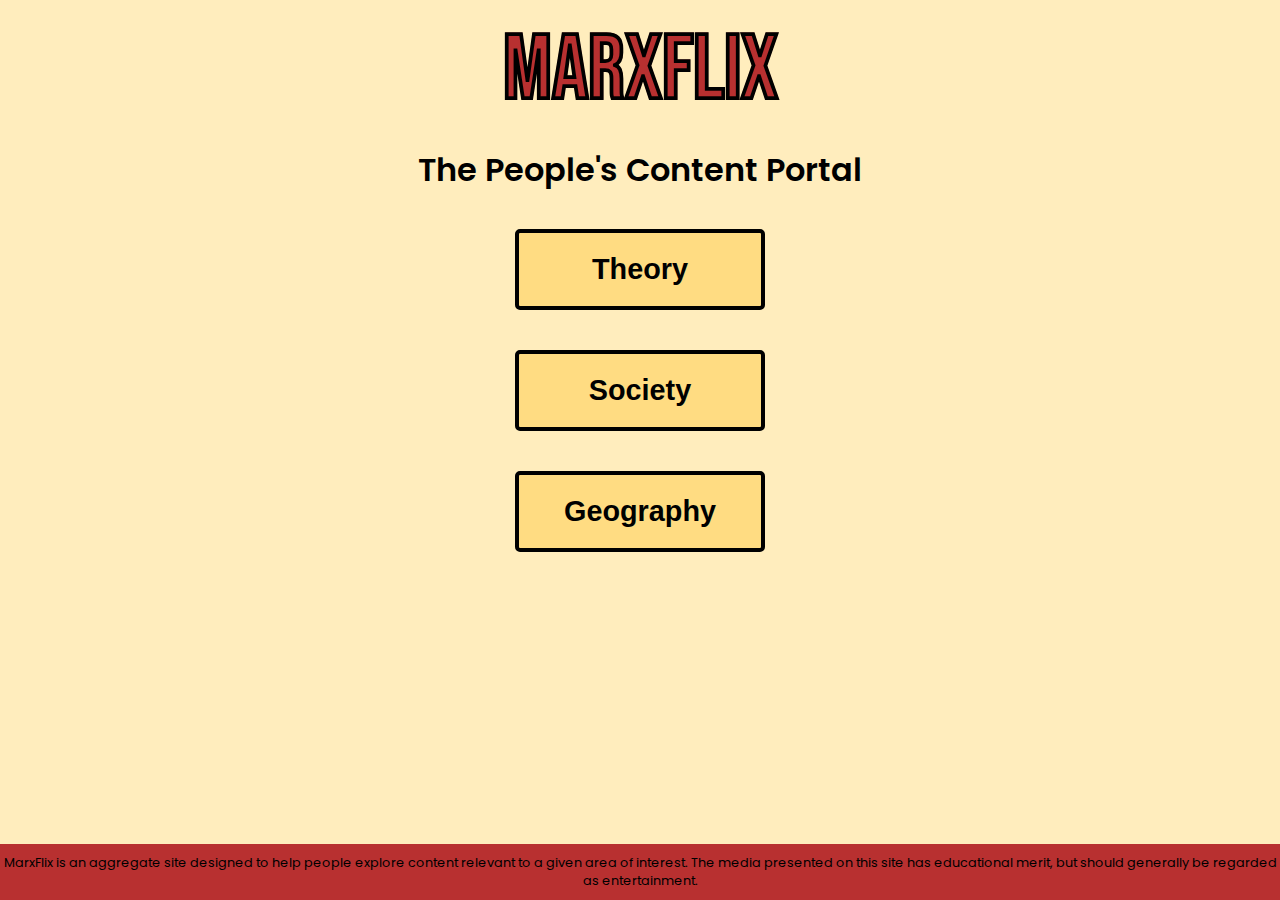
==== index.html @ 78423725 "Update index.html" ====
<!DOCTYPE html>
<html lang="en">
<head>
    <meta charset="UTF-8">
    <meta name="viewport" content="width=device-width, initial-scale=1.0">
    <title>MarxFlix</title>
    <link rel="icon" type="image/x-icon" href="favicon.ico">
    <link rel="stylesheet" href="https://fonts.googleapis.com/css2?family=Poppins:wght@400;600&display=swap">
    <link rel="stylesheet" href="https://fonts.googleapis.com/css2?family=Bebas+Neue&display=swap">
    <link rel="stylesheet" href="styles.css">
    <style>
        body {
            font-family: 'Poppins', sans-serif;
            margin: 0;
            padding: 0;
            background-color: #ffedbd;
            display: flex;
            flex-direction: column;
            min-height: 100vh;
            justify-content: center;
            align-items: center;
            text-align: center;
        }

        body::before {
            content: '';
            position: absolute;
            top: 0;
            left: 0;
            right: 0;
            bottom: 0;
            background-image: url("favicon.ico");
            background-repeat: repeat;
            background-size: 9%;
            opacity: 0.1;
            z-index: -10;
        }

        h1 {
            color: #b83030;
            display: block;
        }

        h2 {
            color: #000000;
            margin: 0 0 20px 0;
            font-size: 2em;
            font-weight: 600;
        }

        .button-container {
            display: flex;
            flex-direction: column;
            align-items: center;
            gap: 40px;
            margin-top: 15px;
        }

        .button {
            background-color: #ffdc82;
            color: #000000;
            padding: 20px 40px;
            border: 4px solid black;
            border-radius: 5px;
            font-size: 1.8em;
            cursor: pointer;
            transition: background-color 0.3s, transform 0.3s;
            width: 250px;
            text-align: center;
            font-weight: 600;
        }

        .button:hover {
            background-color: #e0c05c;
            transform: scale(1.05);
        }

        footer {
            margin-top: auto;
            padding-top: 10px;
            padding-bottom: 10px;
            text-align: center;
            background-color: #b83030;
            color: #000000;
            width: 100%;
        }

        footer p {
            margin: 0;
            font-size: 0.8em;
        }
    </style>
</head>
<body>
    <h1><svg width="100%" height="auto" viewBox="0 0 1000 300" xmlns="http://www.w3.org/2000/svg">
        <text x="50%" y="50%" text-anchor="middle" dominant-baseline="middle" fill="#b83030" font-family="Bebas Neue" font-size="9.5em" stroke="black" stroke-width="3">MarxFlix</text>
    </svg></h1>
    
    <h2>The People's Content Portal</h2>
    
    <div class="button-container">
        <button class="button" onclick="location.href='theory.html'">Theory</button>
        <button class="button" onclick="location.href='society.html'">Society</button>
        <button class="button" onclick="location.href='geography.html'">Geography</button>	
    </div>

    <footer>
        <p>MarxFlix is an aggregate site designed to help people explore content relevant to a given area of interest. The media presented on this site has educational merit, but should generally be regarded as entertainment.</p>
    </footer>

</body>
</html>
---- styles.css ----
body {
    font-family: 'Poppins', sans-serif;
    margin: 0;
    padding: 0;
    background-color: #ffedbd;
}

header {
    background: #b83030;
    color: #ffffff;
    padding: 15px 20px;
    text-align: center;
    position: fixed;
    top: 0;
    left: 0;
    right: 0;
    z-index: 10;
    display: flex;
    align-items: center;
    justify-content: space-between;
}

header h1 {
    margin: 0;
}

#back-button {
    background-color: #ffdc82;
    color: #000000;
    font-weight: bold;
    font-family: Poppins;
    padding: 10px 15px;
    border: 2px solid black;
    border-radius: 5px;
    cursor: pointer;
    margin-left: 10px;
    transition: background-color 0.3s;
}

#back-button:hover {
    background-color: #e0c05c;
}

main {
    padding: 80px 20px;
}

.emoji-background {
    font-size: 7.5rem;
    width: 100%;
    height: 100%;
    position: absolute;
    top: 0;
    left: 0;
    right: 0;
    bottom: 0;
    display: flex;
    justify-content: center;
    align-items: center;
    pointer-events: none;
    opacity: 0.12;
    filter: saturate(200%) blur(3px);
    z-index: -10;
}

.carousel {
    position: relative;
    margin: 20px 0;
    overflow: hidden;
}

.carousel h2 {
    margin: 10px 0;
    color: #b83030;
}

.carousel-content {
    display: flex;
    overflow-x: auto;
    overflow-y: hidden;
    padding: 10px;
    scrollbar-width: auto;
    position: relative;
    z-index: 1;
}

.carousel-content::-webkit-scrollbar {
    height: 16px;
}

.carousel-content::-webkit-scrollbar-thumb {
    background: #ccc;
    border-radius: 10px;
}

.spotlight {
    background-color: #BDFFC6;
    border: 2px dashed #69614D;
}

.doc-item {
    background: rgba(255, 255, 255, 0.9);
    border-radius: 5px;
    margin-right: 20px;
    padding: 15px;
    min-width: 200px;
    max-width: 300px;
    box-shadow: 0 2px 5px rgba(0, 0, 0, 0.1);
    flex: 0 0 auto;
    position: relative;
    z-index: 2;
}

.doc-item a {
    display: inline-block;
    margin-top: 10px;
    text-decoration: none;
    color: #b83030;
}

.tone {
    position: relative;
    margin-top: 10px;
    font-weight: bold;
}

.tone span {
    display: block;
    margin-bottom: 5px;
}

.tone-container {
    height: 10px;
    background-color: #ffdc82;
    border-radius: 5px;
    overflow: hidden;
}

.tone-bar {
    height: 100%;
    background-color: #b83030;
    border-radius: 5px;
}

.links a {
    display: inline-block;
    margin-right: 10px;
    text-decoration: none;
    color: #b83030;
    font-weight: bold;
    transition: transform 0.3s;
}

.links a:hover {
    transform: scale(1.05);
}

.links img {
    margin-right: 5px;
}

@media (max-width: 768px) {
    header {
        padding: 15px 10px;
    }

    #back-button {
        margin-left: 15px;
        padding: 8px 12px;
    }

    .carousel-content {
        padding: 5px;
    }

    .doc-item {
        margin-right: 10px;
        margin-bottom: 0;
    }

    .doc-item p {
        font-size: 0.9em;
    }

    .doc-item h3 {
        font-size: 1.2em;
    }
    
    .tone {
        font-size: 0.9em;
    }
}
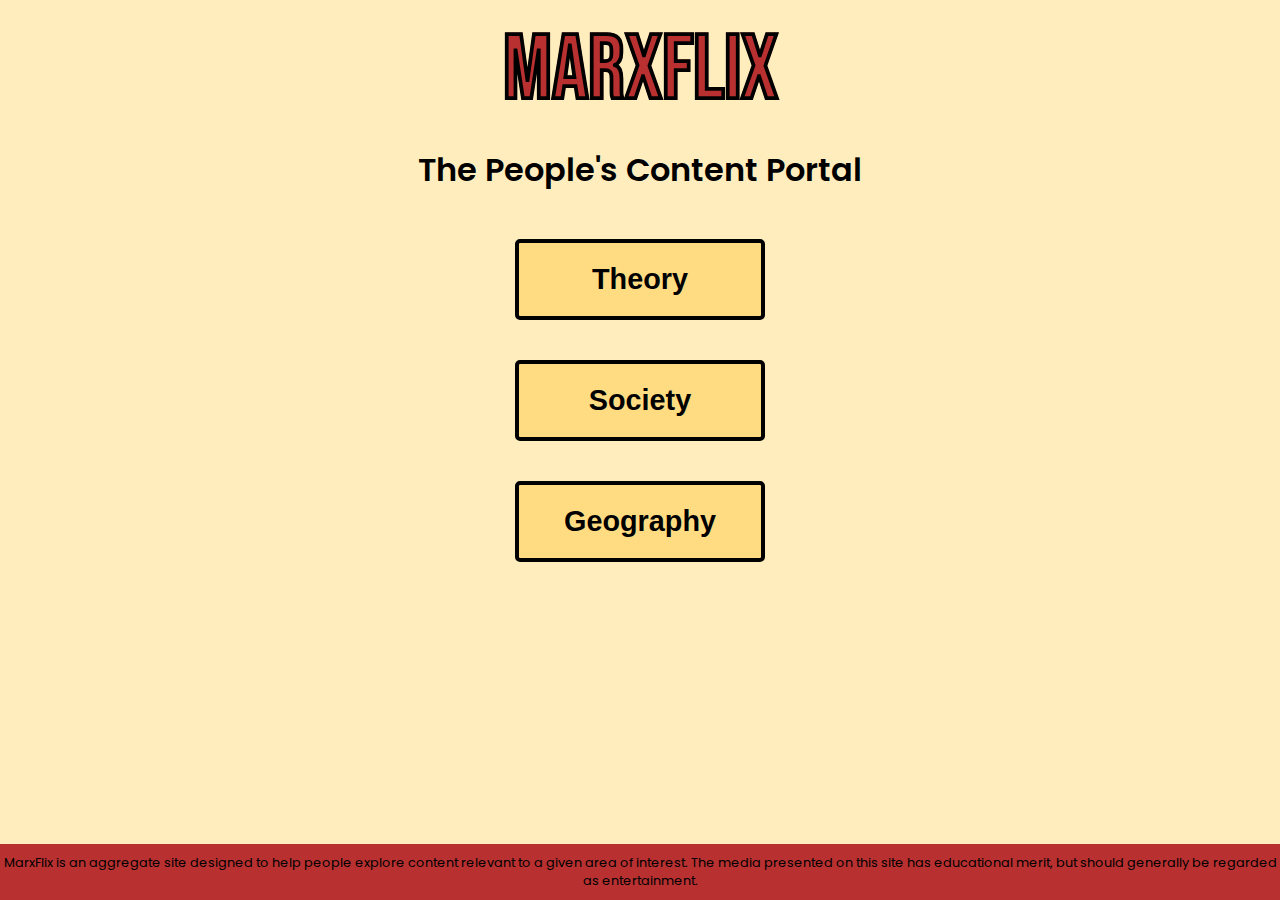
==== commit e88c4eb7: "Update index.html" ====
--- a/index.html
+++ b/index.html
@@ -43,7 +43,7 @@
 
         h2 {
             color: #000000;
-            margin: 0 0 20px 0;
+            margin: 0 0 30px 0;
             font-size: 2em;
             font-weight: 600;
         }
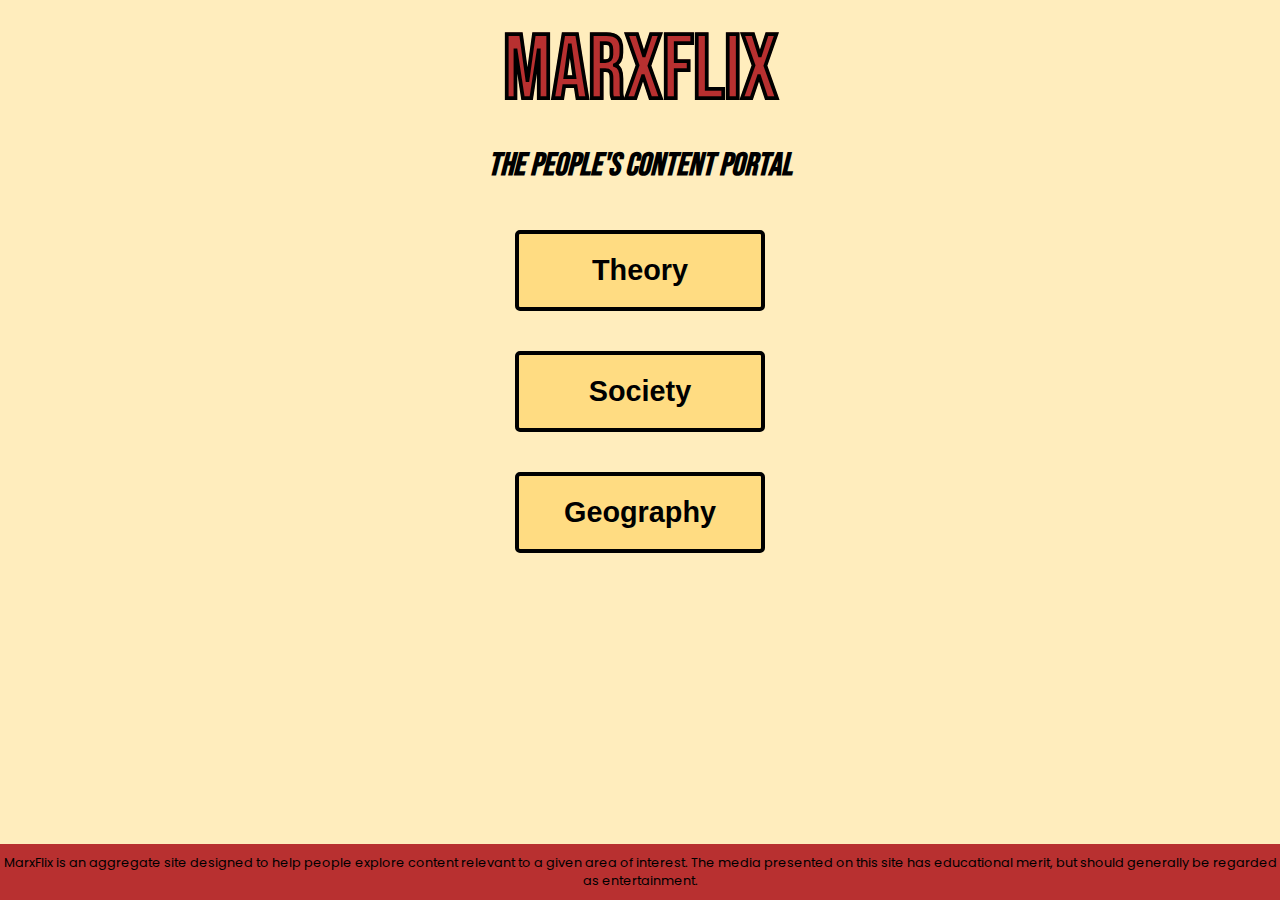
==== commit b4f65e77: "Update index.html" ====
--- a/index.html
+++ b/index.html
@@ -46,6 +46,8 @@
             margin: 0 0 30px 0;
             font-size: 2em;
             font-weight: 600;
+            font-family: "Bebas Neue";
+            font-style: italic;
         }
 
         .button-container {
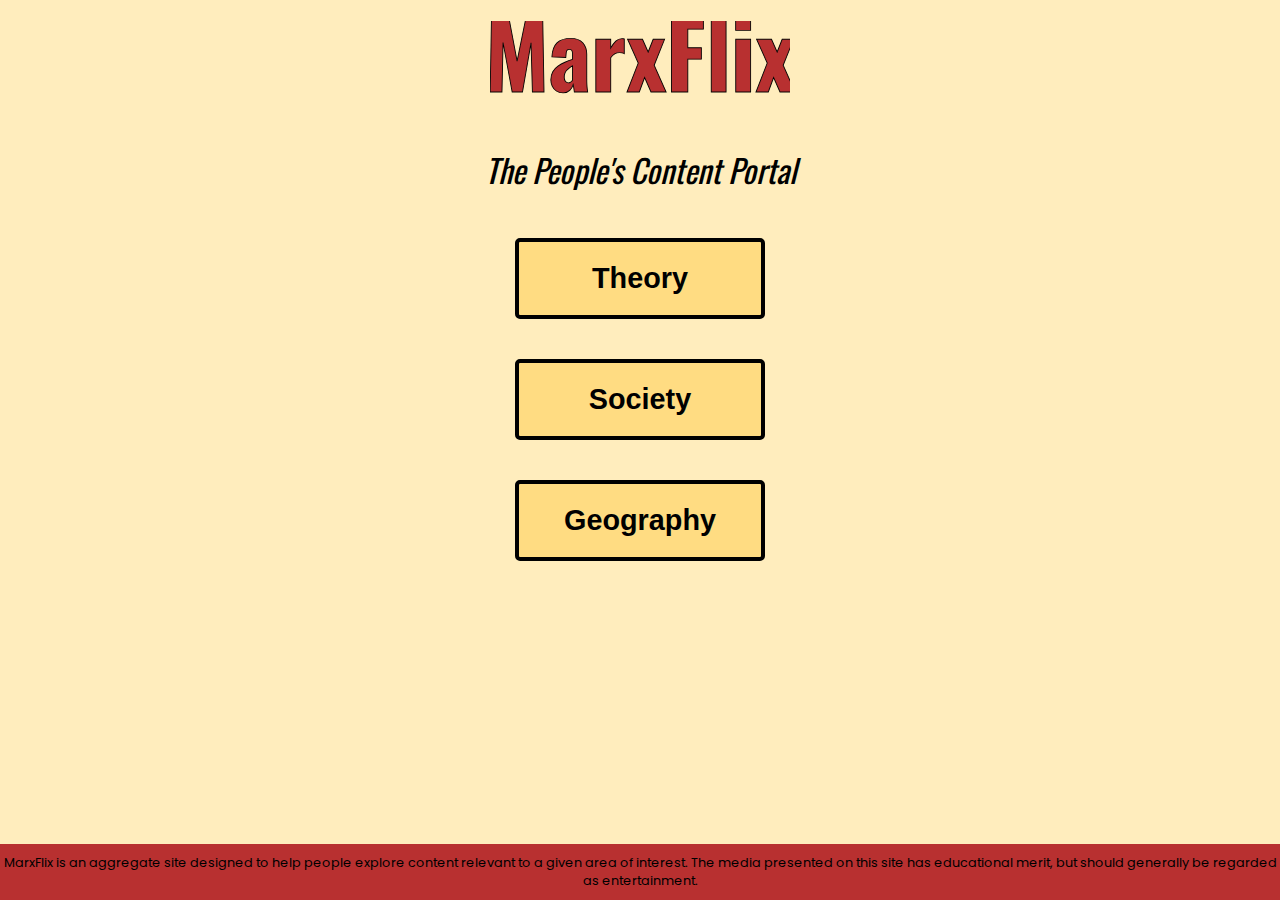
==== commit e459e38d: "Update index.html" ====
--- a/index.html
+++ b/index.html
@@ -6,7 +6,7 @@
     <title>MarxFlix</title>
     <link rel="icon" type="image/x-icon" href="favicon.ico">
     <link rel="stylesheet" href="https://fonts.googleapis.com/css2?family=Poppins:wght@400;600&display=swap">
-    <link rel="stylesheet" href="https://fonts.googleapis.com/css2?family=Bebas+Neue&display=swap">
+    <link rel="stylesheet" href="https://fonts.googleapis.com/css2?family=Oswald:wght@400;700&display=swap">
     <link rel="stylesheet" href="styles.css">
     <style>
         body {
@@ -45,8 +45,8 @@
             color: #000000;
             margin: 0 0 30px 0;
             font-size: 2em;
-            font-weight: 600;
-            font-family: "Bebas Neue";
+            font-weight: 400;
+            font-family: "Oswald";
             font-style: italic;
         }
 
@@ -95,7 +95,7 @@
 </head>
 <body>
     <h1><svg width="100%" height="auto" viewBox="0 0 1000 300" xmlns="http://www.w3.org/2000/svg">
-        <text x="50%" y="50%" text-anchor="middle" dominant-baseline="middle" fill="#b83030" font-family="Bebas Neue" font-size="9.5em" stroke="black" stroke-width="3">MarxFlix</text>
+        <text x="50%" y="50%" text-anchor="middle" dominant-baseline="middle" fill="#b83030" font-family="Oswald" font-weight="700" font-size="9.5em" stroke="black" stroke-width="3">MarxFlix</text>
     </svg></h1>
     
     <h2>The People's Content Portal</h2>
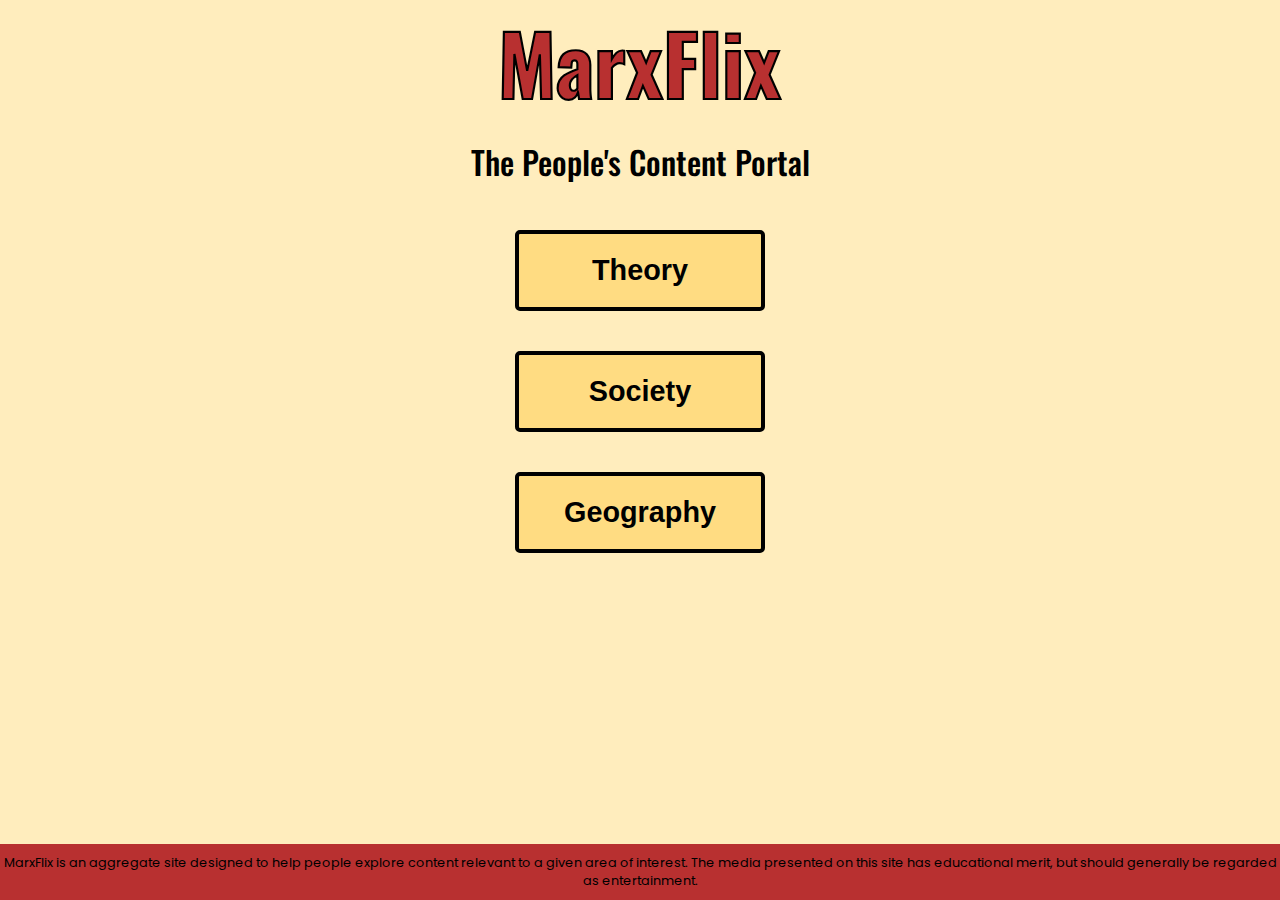
==== commit 1510cfa5: "Update index.html" ====
--- a/index.html
+++ b/index.html
@@ -6,7 +6,7 @@
     <title>MarxFlix</title>
     <link rel="icon" type="image/x-icon" href="favicon.ico">
     <link rel="stylesheet" href="https://fonts.googleapis.com/css2?family=Poppins:wght@400;600&display=swap">
-    <link rel="stylesheet" href="https://fonts.googleapis.com/css2?family=Oswald:wght@400;700&display=swap">
+    <link rel="stylesheet" href="https://fonts.googleapis.com/css2?family=Oswald:wght@500;700&display=swap">
     <link rel="stylesheet" href="styles.css">
     <style>
         body {
@@ -45,9 +45,8 @@
             color: #000000;
             margin: 0 0 30px 0;
             font-size: 2em;
-            font-weight: 400;
             font-family: "Oswald";
-            font-style: italic;
+            font-weight: 500;
         }
 
         .button-container {
@@ -94,8 +93,8 @@
     </style>
 </head>
 <body>
-    <h1><svg width="100%" height="auto" viewBox="0 0 1000 300" xmlns="http://www.w3.org/2000/svg">
-        <text x="50%" y="50%" text-anchor="middle" dominant-baseline="middle" fill="#b83030" font-family="Oswald" font-weight="700" font-size="9.5em" stroke="black" stroke-width="3">MarxFlix</text>
+    <h1><svg width="100%" height="auto" viewBox="0 0 1100 300" xmlns="http://www.w3.org/2000/svg">
+        <text x="50%" y="50%" text-anchor="middle" dominant-baseline="central" fill="#b83030" font-family="Oswald" font-weight="700" font-size="9.5em" stroke="black" stroke-width="8">MarxFlix</text>
     </svg></h1>
     
     <h2>The People's Content Portal</h2>
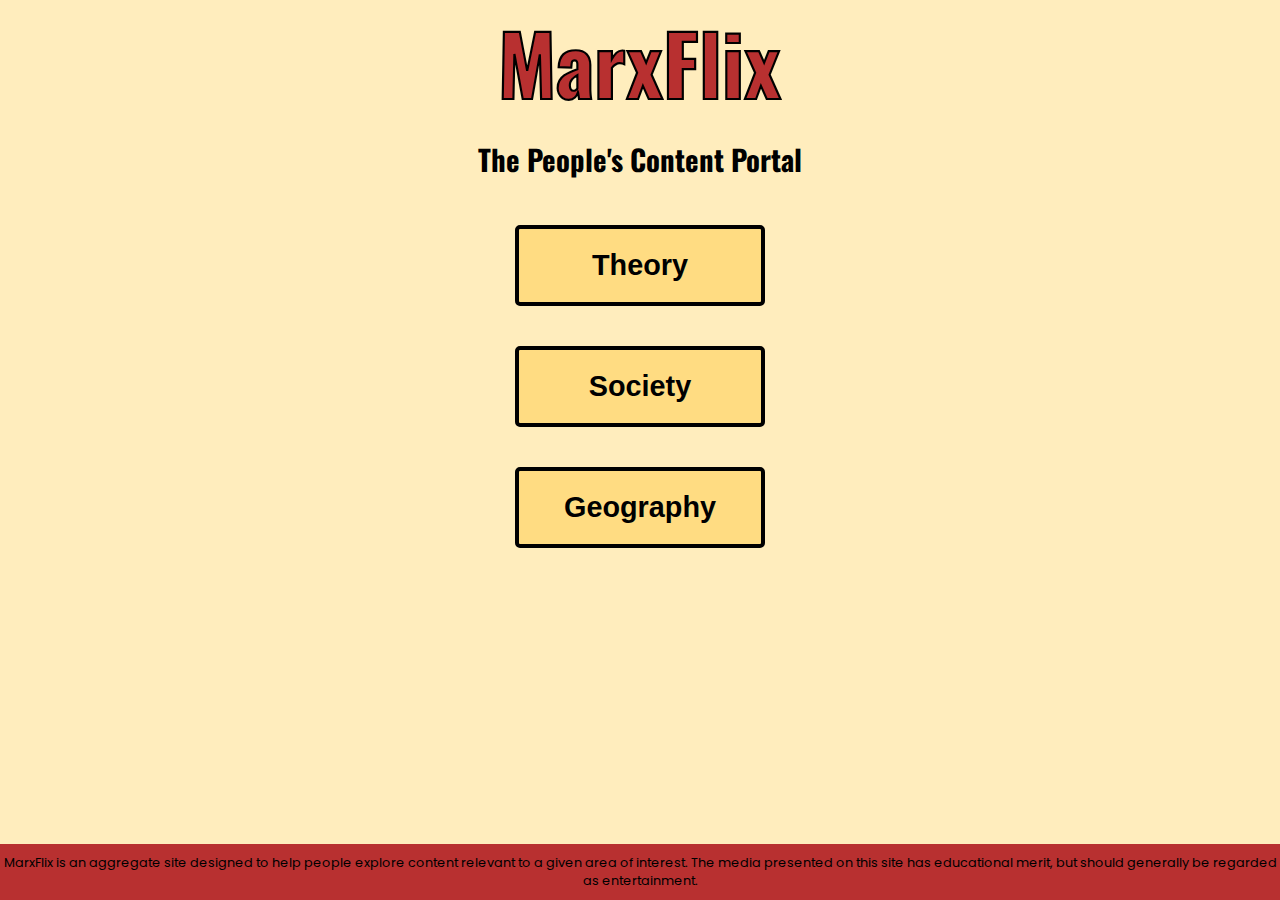
==== commit b2482305: "Update index.html" ====
--- a/index.html
+++ b/index.html
@@ -6,7 +6,7 @@
     <title>MarxFlix</title>
     <link rel="icon" type="image/x-icon" href="favicon.ico">
     <link rel="stylesheet" href="https://fonts.googleapis.com/css2?family=Poppins:wght@400;600&display=swap">
-    <link rel="stylesheet" href="https://fonts.googleapis.com/css2?family=Oswald:wght@500;700&display=swap">
+    <link rel="stylesheet" href="https://fonts.googleapis.com/css2?family=Oswald:wght@700&display=swap">
     <link rel="stylesheet" href="styles.css">
     <style>
         body {
@@ -44,9 +44,8 @@
         h2 {
             color: #000000;
             margin: 0 0 30px 0;
-            font-size: 2em;
+            font-size: 1.8em;
             font-family: "Oswald";
-            font-weight: 500;
         }
 
         .button-container {
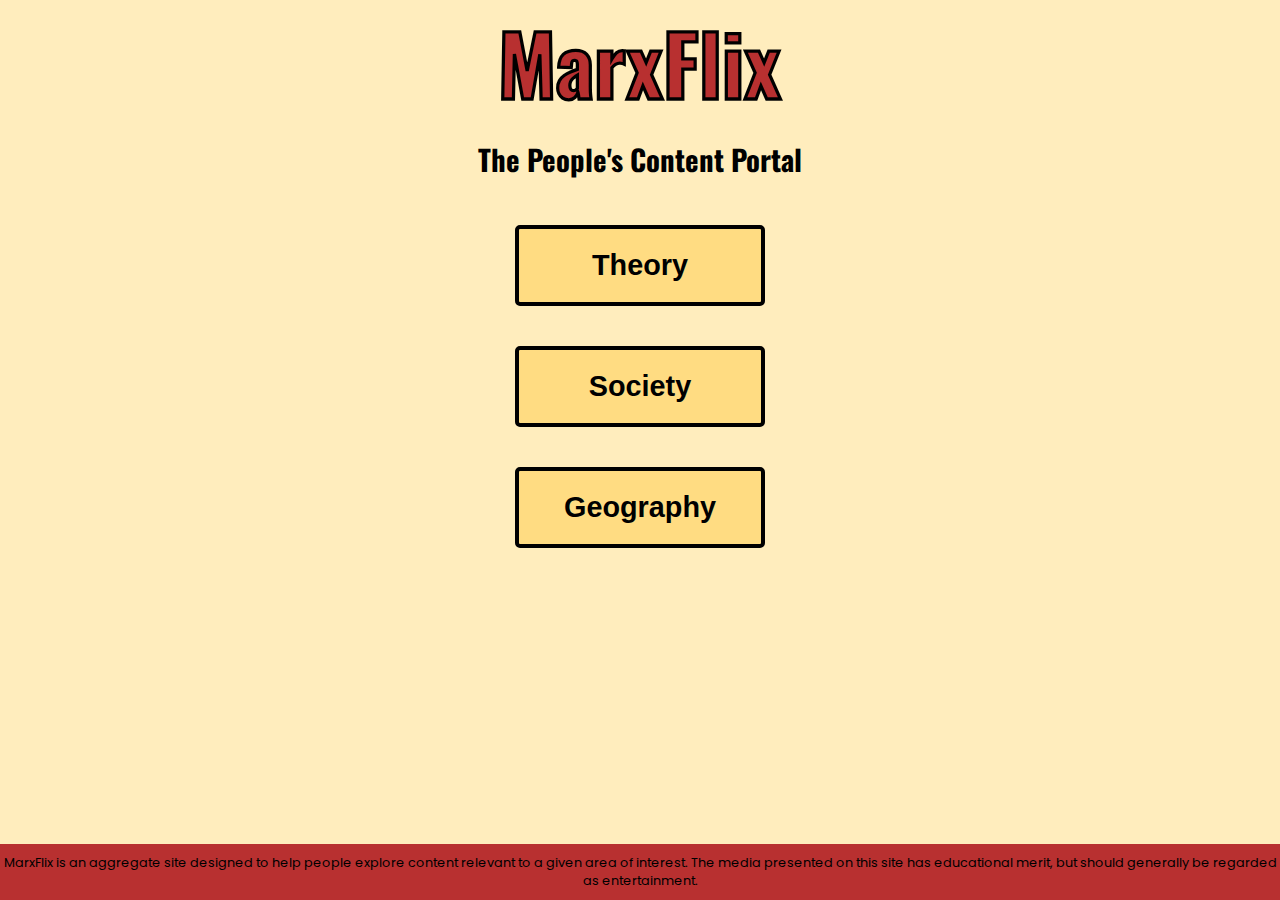
==== commit 971273e4: "Update index.html" ====
--- a/index.html
+++ b/index.html
@@ -93,7 +93,7 @@
 </head>
 <body>
     <h1><svg width="100%" height="auto" viewBox="0 0 1100 300" xmlns="http://www.w3.org/2000/svg">
-        <text x="50%" y="50%" text-anchor="middle" dominant-baseline="central" fill="#b83030" font-family="Oswald" font-weight="700" font-size="9.5em" stroke="black" stroke-width="8">MarxFlix</text>
+        <text x="50%" y="50%" text-anchor="middle" dominant-baseline="central" fill="#b83030" font-family="Oswald" font-weight="700" font-size="9.5em" stroke="black" stroke-width="12">MarxFlix</text>
     </svg></h1>
     
     <h2>The People's Content Portal</h2>
